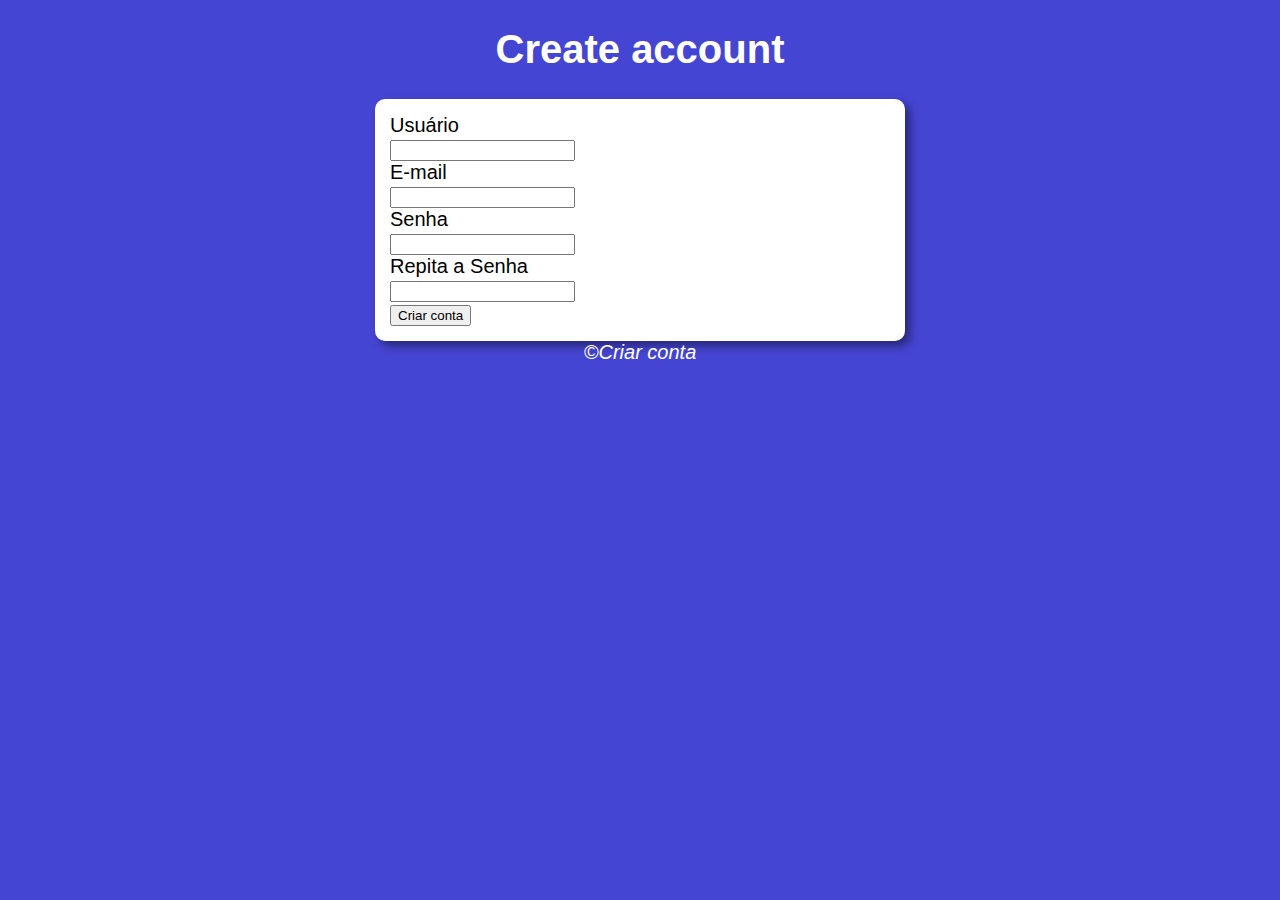
==== Create account/index.html @ 2b99c26a "Beta 2.0" ====
<!DOCTYPE html>
<html lang="en">
<head>
    <meta charset="UTF-8">
    <meta name="viewport" content="width=device-width, initial-scale=1.0">
    <title>Forms</title>
    <link rel="stylesheet" href="index.css">
    <script src="scripts.js"></script>
</head>
<body>
    <header>
        <h1>Create account</h1>
    </header>
    <section>
        <div>
            <label for="user">Usuário</label><br>
            <input type="text" id="user" oninput="validateUser()" class="entrada"><br>
            <label for="email">E-mail</label><br>
            <input type="text" id="email" oninput="validateEmail()" class="entrada"><br>
            <label for="pass">Senha</label><br>
            <input type="password" id="pass" oninput="validatePass()" class="entrada"><br>
            <label for="passTwo">Repita a Senha</label><br>
            <input type="password" id="passTwo" oninput="confirmPass()" class="entrada"><br>
        </div>
        <div>
            <button type="button" onclick="submit()">Criar conta</button>
        </div>
    </section>
    <footer>
        &copy;Criar conta
    </footer>
</body>
</html>
---- Create account/index.css ----
body {
    background-color: rgb(69, 69, 211);
    font: normal 15pt Arial;
    
}
header {
    color: white;
    text-align: center;
}
section {
    background-color: white;
    border-radius: 10px;
    padding: 15px;
    width: 500px;
    margin: auto;
    box-shadow: 5px 5px 10px rgba(0, 0, 0, 0.445);
}
footer {
    color: white;
    text-align: center;
    font-style: italic;
}
a{
    color: black;
    text-decoration: none;
}
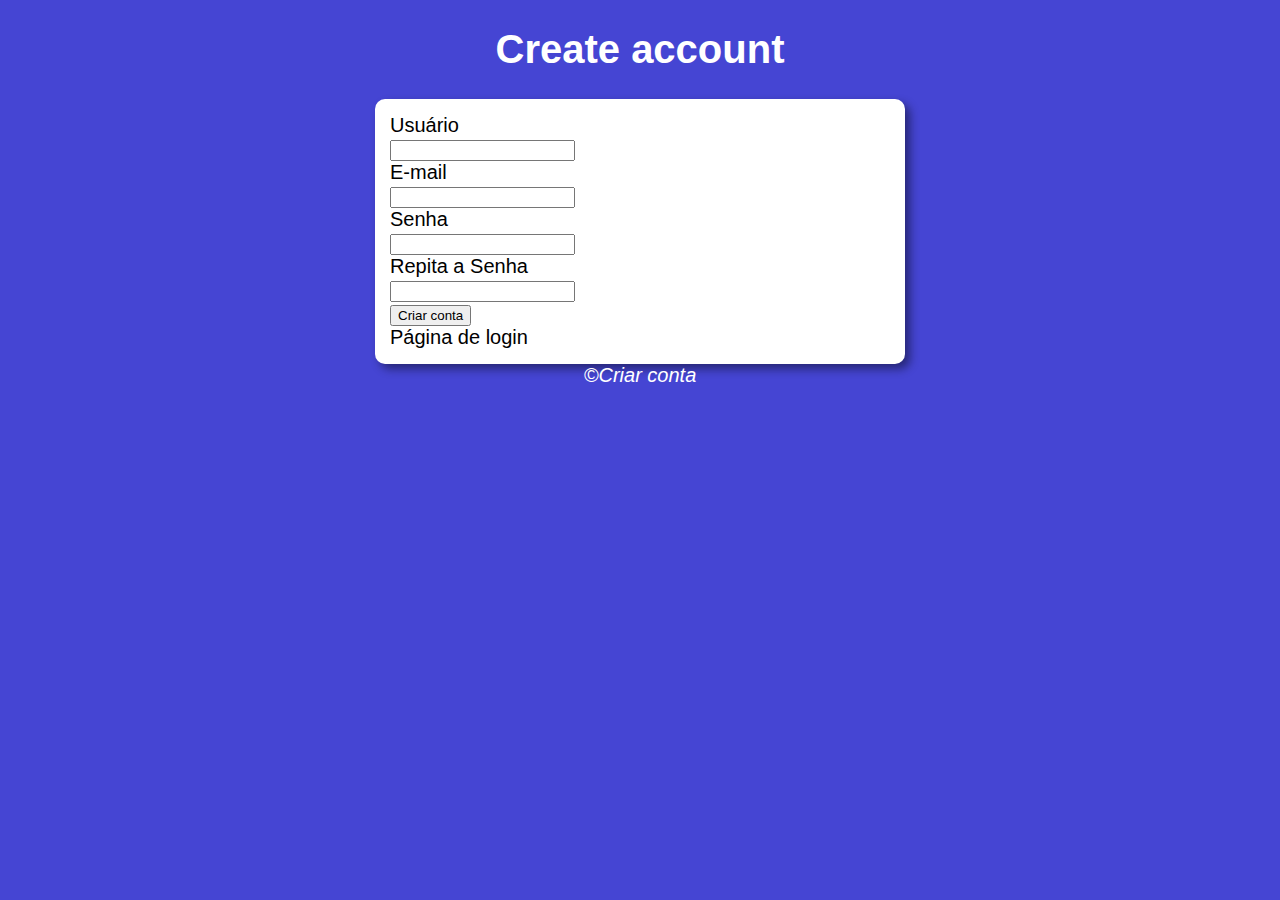
==== commit 6e09188d: "Versão 1.0" ====
--- a/Create account/index.html
+++ b/Create account/index.html
@@ -5,7 +5,7 @@
     <meta name="viewport" content="width=device-width, initial-scale=1.0">
     <title>Forms</title>
     <link rel="stylesheet" href="index.css">
-    <script src="scripts.js"></script>
+    <script src="./scripts.js"></script>
 </head>
 <body>
     <header>
@@ -23,7 +23,8 @@
             <input type="password" id="passTwo" oninput="confirmPass()" class="entrada"><br>
         </div>
         <div>
-            <button type="button" onclick="submit()">Criar conta</button>
+            <button type="button" onclick="submit()">Criar conta</button><br>
+            <a href="file:///C:/Users/gabri/Documents/GitHub/forms-full-stack/Login/login.html">Página de login</a>
         </div>
     </section>
     <footer>
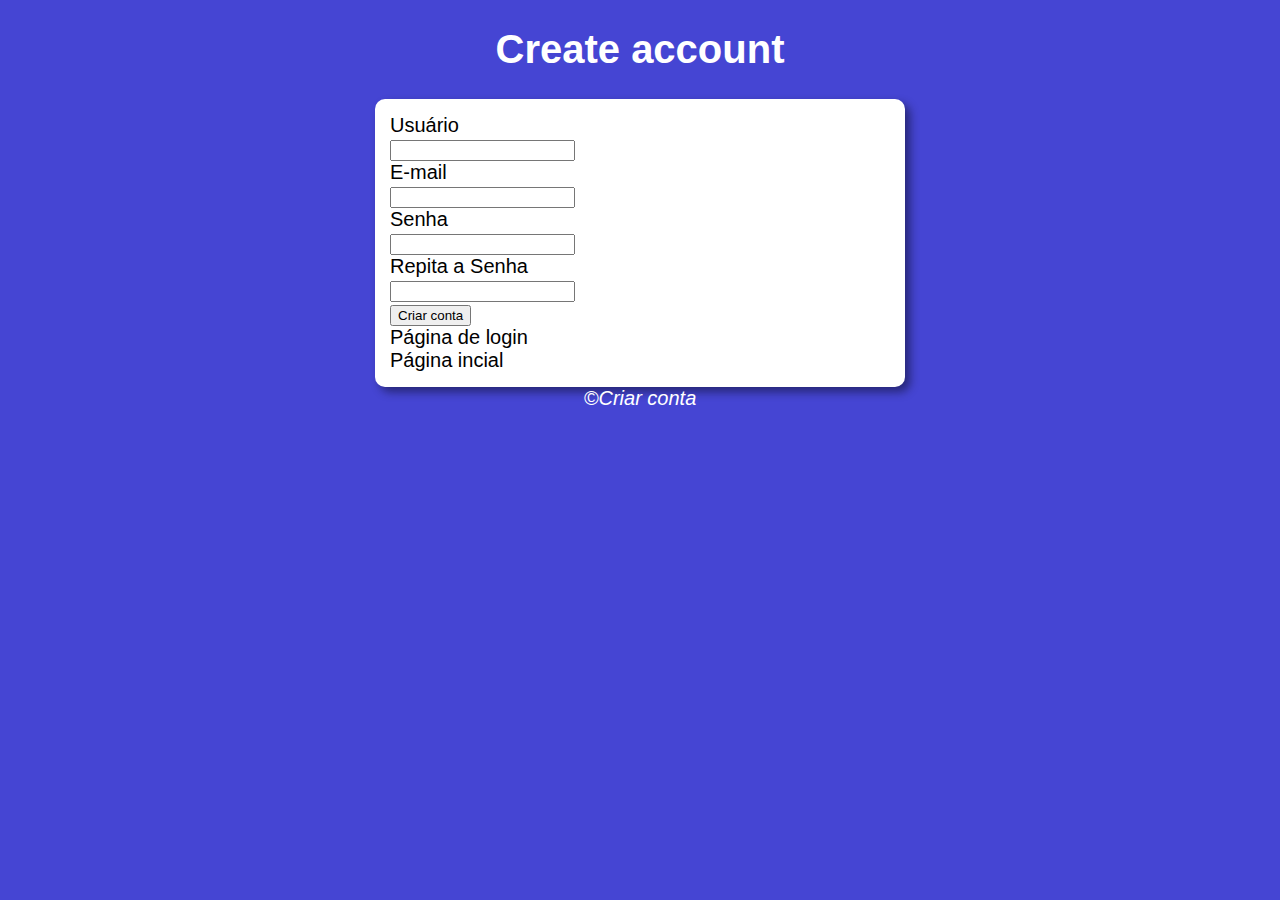
==== commit 14761607: "Versão 1.2" ====
--- a/Create account/index.html
+++ b/Create account/index.html
@@ -24,7 +24,8 @@
         </div>
         <div>
             <button type="button" onclick="submit()">Criar conta</button><br>
-            <a href="file:///C:/Users/gabri/Documents/GitHub/forms-full-stack/Login/login.html">Página de login</a>
+            <a href="file:///C:/Users/gabri/Documents/GitHub/forms-full-stack/Login/login.html">Página de login</a><br>
+            <a href="file:///C:/Users/gabri/Documents/GitHub/forms-full-stack/index.html">Página incial</a>
         </div>
     </section>
     <footer>
